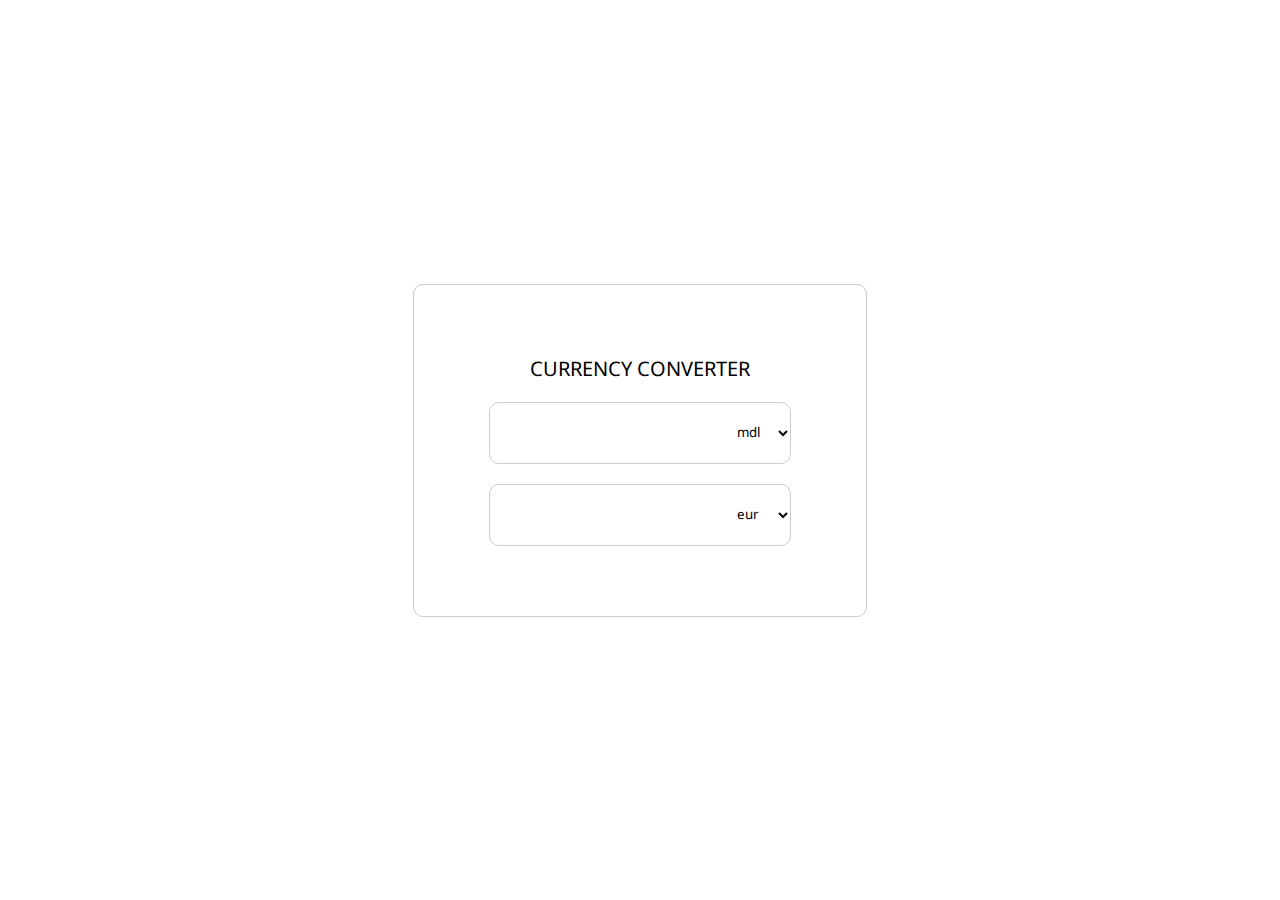
==== pages/currency-converter.html @ 92edade6 "Created a design for a currency converter" ====
<!DOCTYPE html>
<html lang="en">
<head>
    <meta charset="UTF-8">
    <meta name="viewport" content="width=device-width, initial-scale=1.0">
    <title>Currency Converter</title>
    <link rel="shortcut icon" href="../assets/img/logo-white.png" />
    <link rel="stylesheet" href="../assets/css/style.css">
    <link rel="stylesheet" href="../assets/css/currency-converter-style.css">
    <link rel="preconnect" href="https://fonts.googleapis.com">
    <link rel="preconnect" href="https://fonts.gstatic.com" crossorigin>
    <link href="https://fonts.googleapis.com/css2?family=Inter:wght@100..900&family=Roboto:ital,wght@0,100;0,300;0,400;0,500;0,700;0,900;1,100;1,300;1,400;1,500;1,700;1,900&display=swap" rel="stylesheet">
    <link rel="preconnect" href="https://fonts.googleapis.com">
    <link rel="preconnect" href="https://fonts.gstatic.com" crossorigin>
    <link href="https://fonts.googleapis.com/css2?family=Noto+Sans:ital,wght@0,100..900;1,100..900&display=swap" rel="stylesheet">
</head>
<body>
    <div class="converter">
        <div class="header">
            <p>CURRENCY CONVERTER</p>
        </div>
        <div class="inputs-section">
            <div class="inputs">
                <input id="entryAmount" type="number">
                <div class="vertical-line"></div>
                <select id="inputCurrency">
                    <option value="eur">eur</option>
                    <option value="gbr">gbr</option>
                    <option value="mdl" selected>mdl</option>
                    <option value="ron">ron</option>
                    <option value="rub">rub</option>
                    <option value="uah">uah</option>
                    <option value="usd">usd</option>
                </select>
            </div>
            <div class="inputs">
                <input id="outputAmount" type="number">
                <div class="vertical-line"></div>
                <select id="outputCurrency">
                    <option value="eur" selected>eur</option>
                    <option value="gbr">gbr</option>
                    <option value="mdl">mdl</option>
                    <option value="ron">ron</option>
                    <option value="rub">rub</option>
                    <option value="uah">uah</option>
                    <option value="usd">usd</option>
                </select>
            </div>
        </div>
    </div>  
</body>
</html>
---- assets/css/style.css ----
* {
    font-family: "Noto Sans", sans-serif;
}

body {
    margin: 0;
    min-height: 100vh;
    display: flex;
    align-items: center;
    justify-content: center;
}
---- assets/css/currency-converter-style.css ----
.converter {
    padding: 50px 75px;
    border-radius: 10px;
    border: 1px solid rgb(204, 204, 204);
    gap: 10px;
}

.converter p {
    font-size: 20px;
    text-align: center;
    margin: 20px 0;
}

.inputs {
    margin: 20px 0;
    display: flex;
    width: 300px;
    height: 60px;
    border-radius: 10px;
    border: 1px solid rgb(204, 204, 204);
}

.inputs input[type="number"] {
    flex: 1;
    width: auto;
    border: 0;
    padding: 10px 15px;
    outline: none;
    background-color: transparent;
}

.vertical-line {
    width: 1px;
    margin: 15px 0;
    height: 30px;
    background-color: rgb(204, 204, 204);
}

.inputs select {
    border: 0;
    outline: none;
    padding: 10px 15px;
    background-color: transparent;
}

input::-webkit-outer-spin-button,
input::-webkit-inner-spin-button {
    -webkit-appearance: none;
}

.inputs:hover {
    border-color: rgb(129, 129, 129);
    outline: 1px solid rgb(129, 129, 129);
}

.inputs:focus-within {
    border-color: rgb(26, 115, 232);
    outline: 1px solid rgb(26, 115, 232);
}
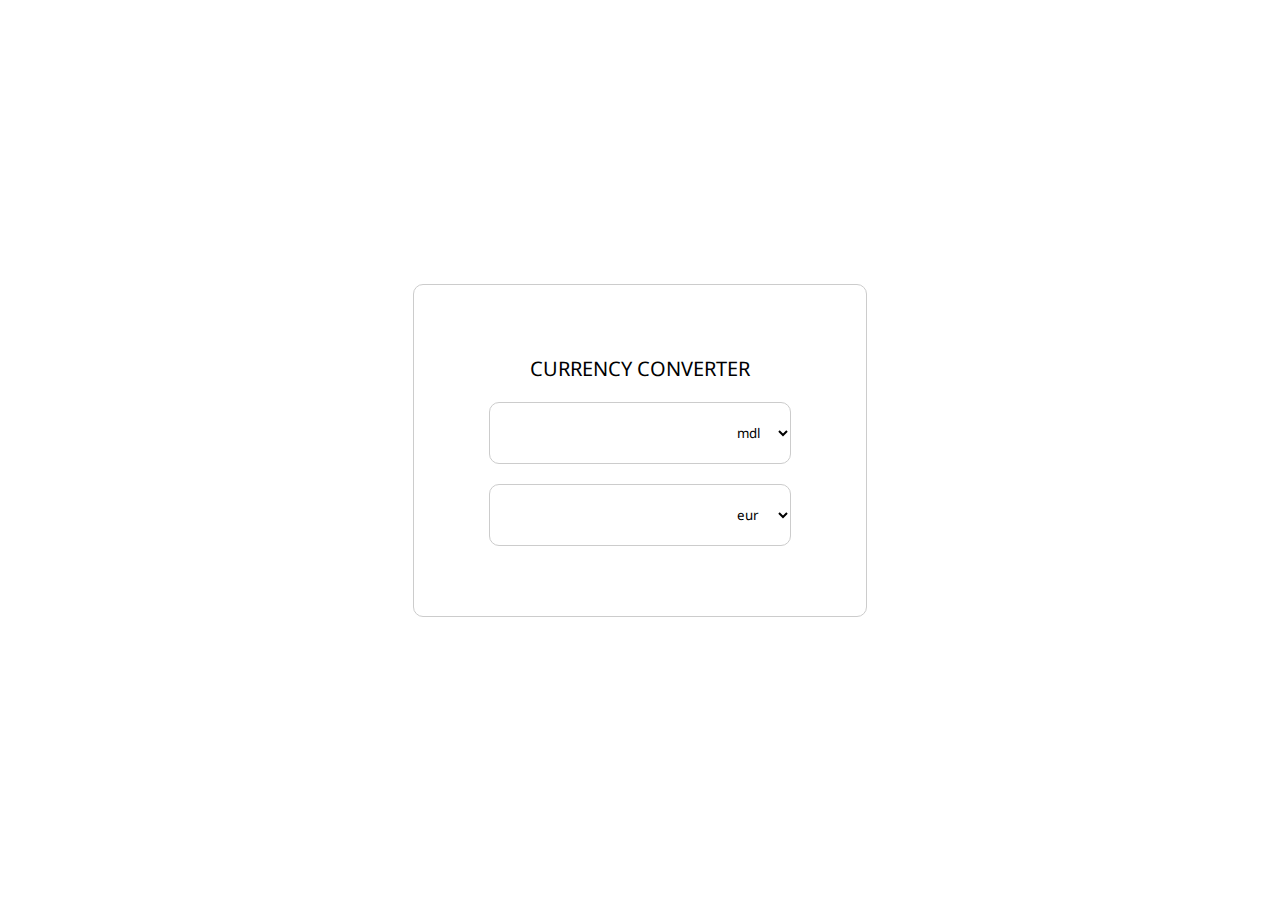
==== commit 2b286802: "Added logic for a currency converter" ====
--- a/pages/currency-converter.html
+++ b/pages/currency-converter.html
@@ -21,7 +21,7 @@
         </div>
         <div class="inputs-section">
             <div class="inputs">
-                <input id="entryAmount" type="number">
+                <input id="inputAmount" type="number">
                 <div class="vertical-line"></div>
                 <select id="inputCurrency">
                     <option value="eur">eur</option>
@@ -48,5 +48,7 @@
             </div>
         </div>
     </div>  
+
+    <script src="../assets/js/currency-converter.js"></script>
 </body>
 </html>